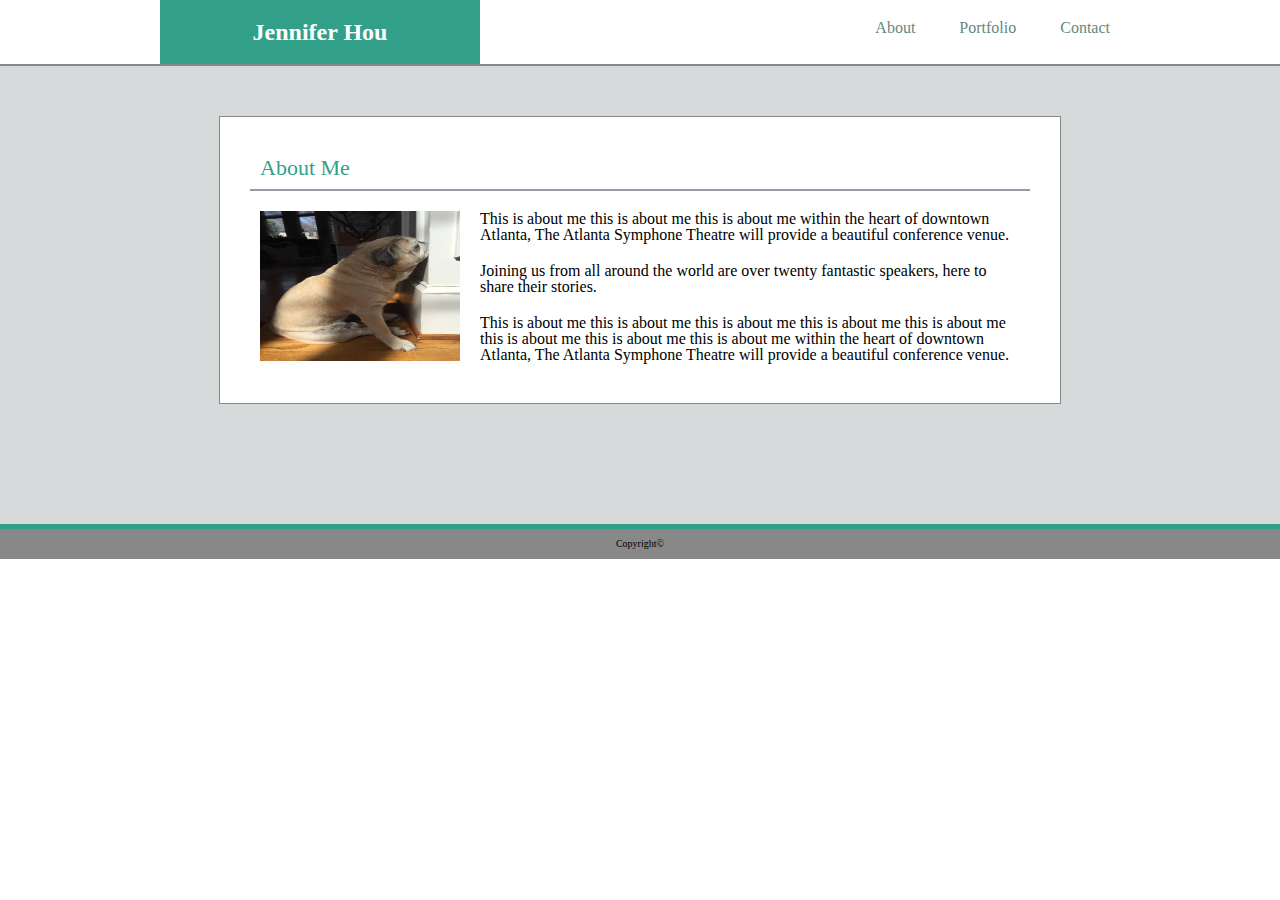
==== index.html @ 9ab37887 "initial site files" ====
<!DOCTYPE html>
<html lang="en">

  <head>
    <meta charset="utf-8">
    <title>Basic Portfolio</title>
    <link rel="stylesheet" href="assets/css/reset.css">
    <link rel="stylesheet" href="assets/css/style.css">
  </head>

  <body>

    <!-- Header -->

    <header class="group">

      <h1 class="logo">Jennifer Hou</h1>

      <nav class="nav">
        <ul>
          <li><a href="index.html">About</a></li>
          <li><a href="portfolio.html">Portfolio</a></li>
          <li><a href="contact.html">Contact</a></li>
        </ul>
      </nav>

    </header>

    <section class="container group">
      <div class="box">

        <!-- About Me -->
        <div class="box-top">
          <h2>About Me</h2>
        </div>
 
        <div>
          <img src="assets/images/IMG.JPG" alt="About Me">
          <p>This is about me this is about me this is about me within the heart of downtown Atlanta, The Atlanta Symphone Theatre will provide a beautiful conference venue.</p>
          <p>Joining us from all around the world are over twenty fantastic speakers, here to share their stories.</p>
          <p>This is about me this is about me this is about me this is about me this is about me this is about me this is about me this is about me within the heart of downtown Atlanta, The Atlanta Symphone Theatre will provide a beautiful conference venue.</p>
          
        </div>  

      </div>
    </section>

    <!-- Footer -->

    <footer class="group">

      <small>Copyright&copy; </small>

    </footer>

  </body>
</html>
---- assets/css/style.css ----
header {
    border-bottom: 2px solid #888888;
}

header::after {
    content: "";
    display: block;
    clear: both;
}

h1 {
    background-color: #32a088;
    width: 280px;
    color: white;
    padding: 20px;
    margin: 0 160px;
    text-align: center;
    font-size: 24px;
    font-weight: 700;
    float: left;
}

.nav {
    text-align: right;
}

.nav li {
   position: relative;
   right: 150px;
   display: inline-block;
   margin: 20px;
}

.group {

}

.container {
    background-color: #d6dada;
    padding: 50px 160px 120px 160px;
}

.box {
    border: 1px solid #888888;
    background-color: white;
    width: 800px;
    padding: 20px;
    margin: 0 auto;
}

.box-top {
    border-bottom: 2px solid #9799a7;
    padding: 10px;
    margin: 10px;
}

h2 {
    background-color: white;
    color: #32a088;
    font-size: 22px;
    text-align: left;
    text-transform: 800;
}

img {
    height: 150px;
    width: 200px;
    margin: 0 20px;
    float: left;
}

p {
    margin: 20px;
}

a {
    color: #648880;
    text-decoration: none;
  }

a:hover {
    color: #a9b2b9;
  }

footer {
    background-color: #888888;
    padding: 10px;
    font-size: 10px;
    text-align: center;
    border-top: 5px solid #32a088;
}
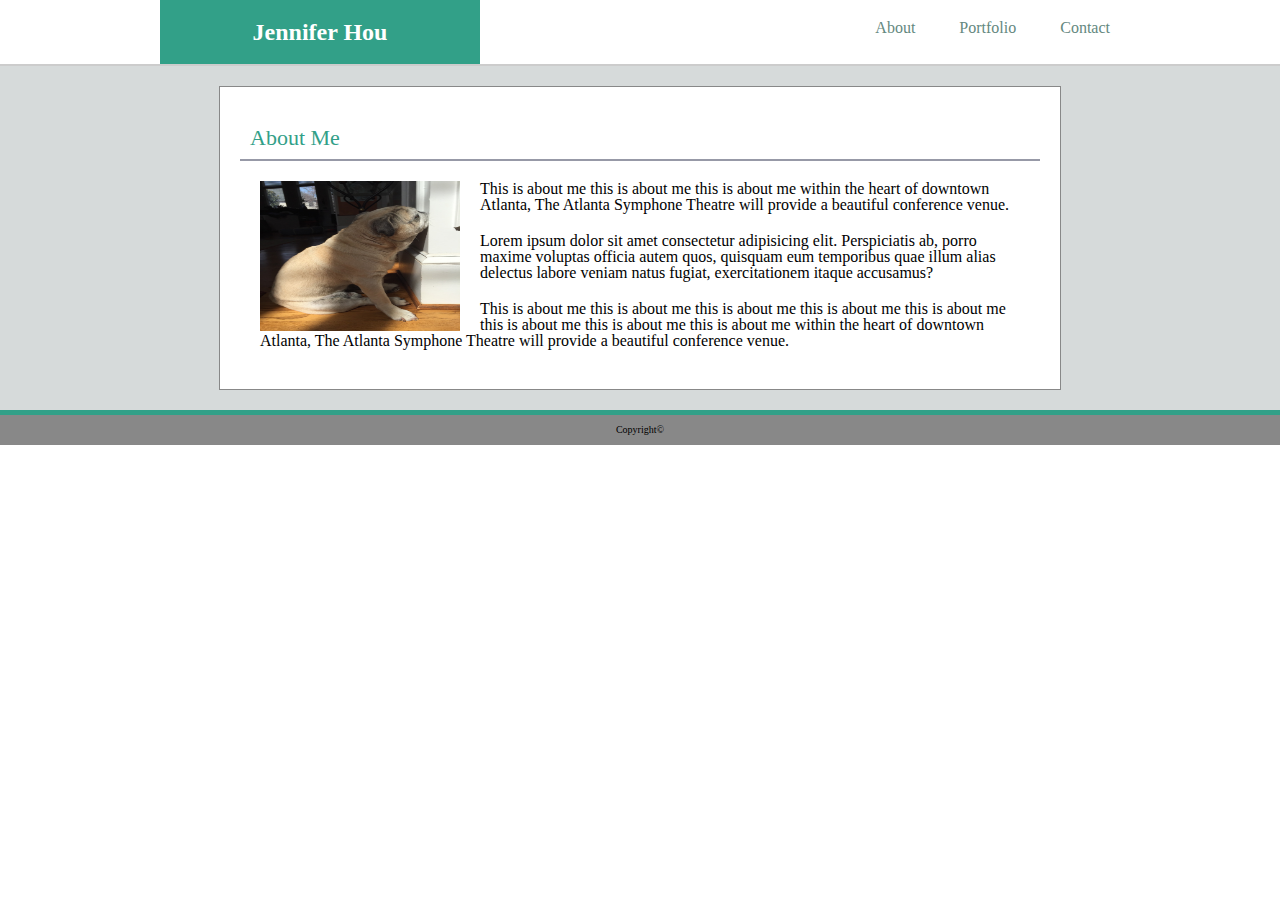
==== commit 94479d11: "modified contact" ====
--- a/index.html
+++ b/index.html
@@ -12,18 +12,19 @@
 
     <!-- Header -->
 
-    <header class="group">
+    <header>
+      <div class="group">
+          <h1 class="logo">Jennifer Hou</h1>
 
-      <h1 class="logo">Jennifer Hou</h1>
-
-      <nav class="nav">
-        <ul>
-          <li><a href="index.html">About</a></li>
-          <li><a href="portfolio.html">Portfolio</a></li>
-          <li><a href="contact.html">Contact</a></li>
-        </ul>
-      </nav>
-
+          <nav class="nav">
+            <ul>
+              <li><a href="index.html">About</a></li>
+              <li><a href="portfolio.html">Portfolio</a></li>
+              <li><a href="contact.html">Contact</a></li>
+            </ul>
+          </nav>
+      </div>
+      
     </header>
 
     <section class="container group">
@@ -37,7 +38,7 @@
         <div>
           <img src="assets/images/IMG.JPG" alt="About Me">
           <p>This is about me this is about me this is about me within the heart of downtown Atlanta, The Atlanta Symphone Theatre will provide a beautiful conference venue.</p>
-          <p>Joining us from all around the world are over twenty fantastic speakers, here to share their stories.</p>
+          <p>Lorem ipsum dolor sit amet consectetur adipisicing elit. Perspiciatis ab, porro maxime voluptas officia autem quos, quisquam eum temporibus quae illum alias delectus labore veniam natus fugiat, exercitationem itaque accusamus?</p>
           <p>This is about me this is about me this is about me this is about me this is about me this is about me this is about me this is about me within the heart of downtown Atlanta, The Atlanta Symphone Theatre will provide a beautiful conference venue.</p>
           
         </div>  
--- a/assets/css/style.css
+++ b/assets/css/style.css
@@ -1,5 +1,6 @@
 header {
-    border-bottom: 2px solid #888888;
+    overflow: auto;
+    border-bottom: 2px solid #cccccc;
 }
 
 header::after {
@@ -37,7 +38,8 @@
 
 .container {
     background-color: #d6dada;
-    padding: 50px 160px 120px 160px;
+    padding: 20px 160px 20px 160px;
+    margin: 0 auto;
 }
 
 .box {
@@ -51,7 +53,7 @@
 .box-top {
     border-bottom: 2px solid #9799a7;
     padding: 10px;
-    margin: 10px;
+    margin: 10px 0;
 }
 
 h2 {
@@ -88,4 +90,9 @@
     font-size: 10px;
     text-align: center;
     border-top: 5px solid #32a088;
+}
+
+input {
+    width: 800px;
+    margin: 0 auto;
 }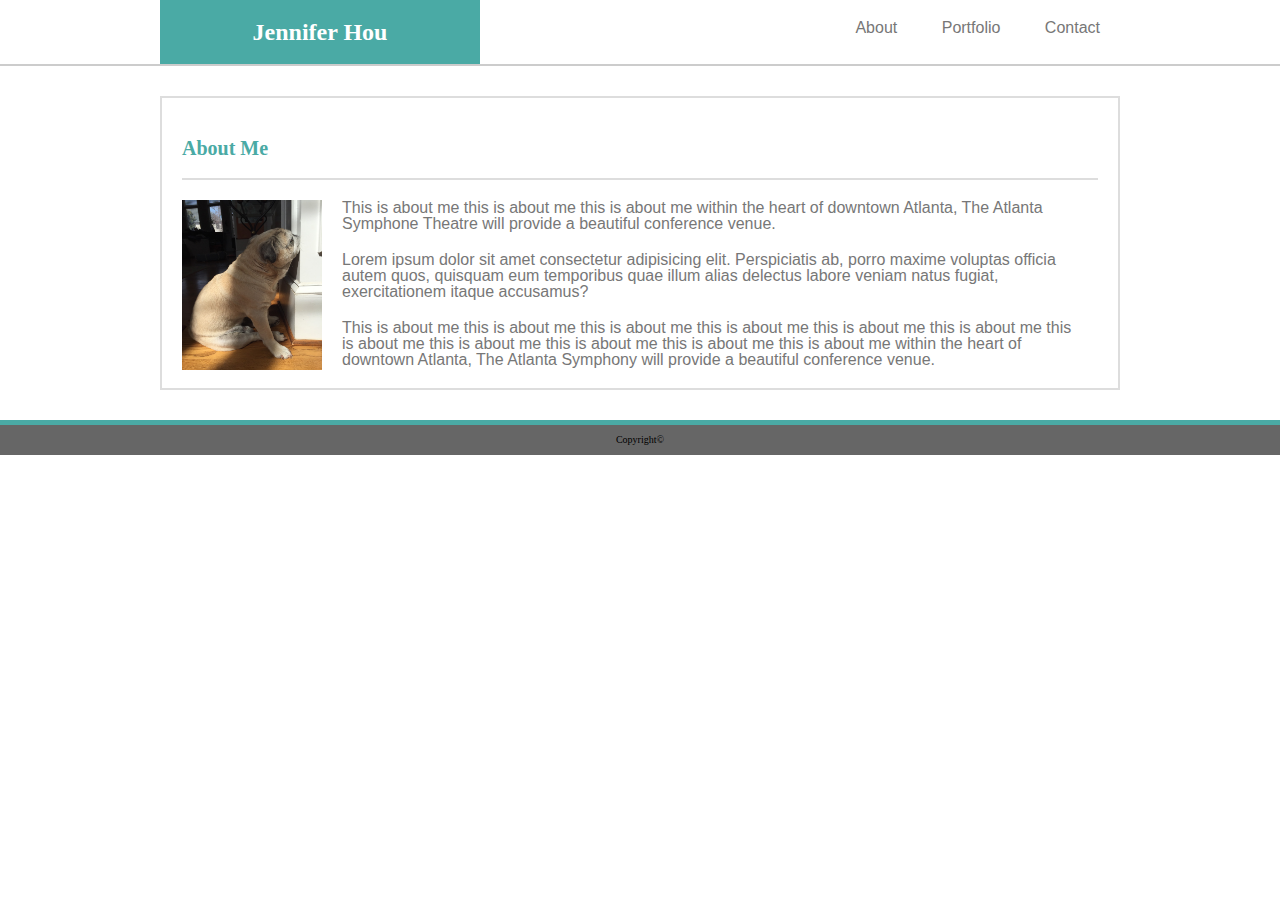
==== commit e429ad70: "modified porfolio" ====
--- a/index.html
+++ b/index.html
@@ -27,28 +27,28 @@
       
     </header>
 
-    <section class="container group">
-      <div class="box">
-
+    <main>
+      <div class="container">
+          
         <!-- About Me -->
         <div class="box-top">
           <h2>About Me</h2>
         </div>
- 
-        <div>
+       
+        <div class="box">
           <img src="assets/images/IMG.JPG" alt="About Me">
           <p>This is about me this is about me this is about me within the heart of downtown Atlanta, The Atlanta Symphone Theatre will provide a beautiful conference venue.</p>
           <p>Lorem ipsum dolor sit amet consectetur adipisicing elit. Perspiciatis ab, porro maxime voluptas officia autem quos, quisquam eum temporibus quae illum alias delectus labore veniam natus fugiat, exercitationem itaque accusamus?</p>
-          <p>This is about me this is about me this is about me this is about me this is about me this is about me this is about me this is about me within the heart of downtown Atlanta, The Atlanta Symphone Theatre will provide a beautiful conference venue.</p>
+          <p>This is about me this is about me this is about me this is about me this is about me this is about me this is about me this is about me this is about me this is about me this is about me within the heart of downtown Atlanta, The Atlanta Symphony will provide a beautiful conference venue.</p>               
+        </div>  
           
-        </div>  
-
       </div>
-    </section>
+    
+    </main>
 
     <!-- Footer -->
 
-    <footer class="group">
+    <footer>
 
       <small>Copyright&copy; </small>
 
--- a/assets/css/style.css
+++ b/assets/css/style.css
@@ -1,4 +1,5 @@
 header {
+    background-color: #ffffff;
     overflow: auto;
     border-bottom: 2px solid #cccccc;
 }
@@ -9,15 +10,38 @@
     clear: both;
 }
 
-h1 {
-    background-color: #32a088;
+h1,
+h2 {
+    font-family: Georgia, Times, 'Times New Roman', Times, serif;
+}
+
+nav, 
+p {
+    font-family: Arial, 'Helvetica Neue', Helvetica, sans-serif;
+}
+
+.group {
+    background-color: #ffffff;
+    margin: 0 auto;
+    width: 960px;
+}
+
+.container {
+    background-color: #ffffff;
+    border: 2px solid #dddddd;  
+    box-sizing: border-box;
+    margin: 30px auto;
+    width: 960px;
+}
+
+.logo {
+    background-color: #4aaaa5;
     width: 280px;
-    color: white;
+    color: #ffffff;
     padding: 20px;
-    margin: 0 160px;
     text-align: center;
     font-size: 24px;
-    font-weight: 700;
+    font-weight: 900;
     float: left;
 }
 
@@ -26,73 +50,79 @@
 }
 
 .nav li {
-   position: relative;
-   right: 150px;
    display: inline-block;
-   margin: 20px;
-}
-
-.group {
-
-}
-
-.container {
-    background-color: #d6dada;
-    padding: 20px 160px 20px 160px;
-    margin: 0 auto;
+   padding: 20px;
+   
 }
 
 .box {
-    border: 1px solid #888888;
-    background-color: white;
-    width: 800px;
-    padding: 20px;
-    margin: 0 auto;
+    margin: 20px;
 }
-
 .box-top {
-    border-bottom: 2px solid #9799a7;
-    padding: 10px;
-    margin: 10px 0;
+    border-bottom: 2px solid #dddddd;
+    margin: 20px;
 }
 
 h2 {
-    background-color: white;
-    color: #32a088;
-    font-size: 22px;
+    color: #4aaaa5;
+    font-size: 20px;
     text-align: left;
-    text-transform: 800;
+    font-weight: 900;
+    padding: 20px 0;
 }
 
 img {
-    height: 150px;
-    width: 200px;
-    margin: 0 20px;
+    height: 170px;
+    width: 140px;
+    margin-right: 20px;
+    margin-bottom: 20px;
     float: left;
 }
 
 p {
+    color: #777777;
     margin: 20px;
 }
 
 a {
-    color: #648880;
+    color: #777777;
     text-decoration: none;
   }
 
 a:hover {
-    color: #a9b2b9;
+    color: #4aaaa5;
   }
 
 footer {
-    background-color: #888888;
+    background-color: #666666;
     padding: 10px;
     font-size: 10px;
     text-align: center;
-    border-top: 5px solid #32a088;
+    border-top: 5px solid #4aaaa5;
 }
 
-input {
-    width: 800px;
-    margin: 0 auto;
-}+h3 {
+    padding: 10px 0;
+}
+#name,
+#email,
+#message {
+    width: 900px;
+}
+
+#name,
+#email {
+    height: 30px;
+}
+
+#message {
+    height: 120px;
+}
+
+button {
+    background-color: #4aaaa5;
+    color: #ffffff;
+    margin: 20px 0;
+    padding: 10px 20px;
+    font-size: 16px;
+}
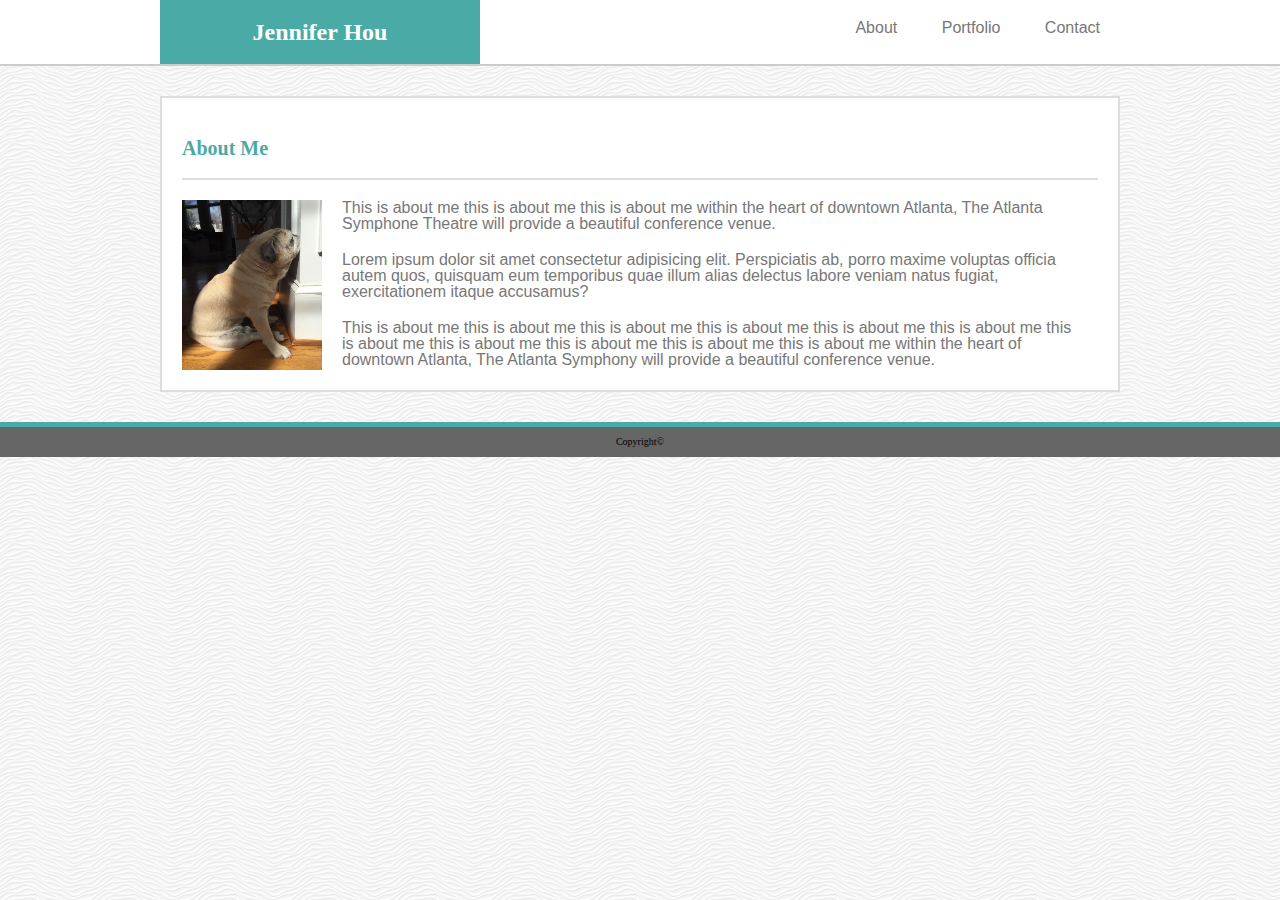
==== commit 606ba245: "finished project" ====
--- a/index.html
+++ b/index.html
@@ -36,7 +36,7 @@
         </div>
        
         <div class="box">
-          <img src="assets/images/IMG.JPG" alt="About Me">
+          <img id="profile-pic" src="assets/images/IMG.JPG" alt="About Me">
           <p>This is about me this is about me this is about me within the heart of downtown Atlanta, The Atlanta Symphone Theatre will provide a beautiful conference venue.</p>
           <p>Lorem ipsum dolor sit amet consectetur adipisicing elit. Perspiciatis ab, porro maxime voluptas officia autem quos, quisquam eum temporibus quae illum alias delectus labore veniam natus fugiat, exercitationem itaque accusamus?</p>
           <p>This is about me this is about me this is about me this is about me this is about me this is about me this is about me this is about me this is about me this is about me this is about me within the heart of downtown Atlanta, The Atlanta Symphony will provide a beautiful conference venue.</p>               
--- a/assets/css/style.css
+++ b/assets/css/style.css
@@ -1,3 +1,7 @@
+body {
+    background-image: url("white-waves.png");
+}
+
 header {
     background-color: #ffffff;
     overflow: auto;
@@ -32,6 +36,8 @@
     box-sizing: border-box;
     margin: 30px auto;
     width: 960px;
+    overflow: auto;
+    
 }
 
 .logo {
@@ -71,7 +77,7 @@
     padding: 20px 0;
 }
 
-img {
+#profile-pic {
     height: 170px;
     width: 140px;
     margin-right: 20px;
@@ -104,6 +110,7 @@
 h3 {
     padding: 10px 0;
 }
+
 #name,
 #email,
 #message {
@@ -126,3 +133,62 @@
     padding: 10px 20px;
     font-size: 16px;
 }
+
+.image {
+    height: 100%;
+    width: 100%;
+    position: relative;
+}
+
+.pic {
+    height: 250px;
+    width: 300px;
+    margin: 10px;
+    z-index: -1;
+}
+
+.pic-hangman {
+    float: left;
+}
+
+.hangman,
+.rpg,
+.game,
+.widget,
+.rps {
+    position: absolute;
+    width: 300px;
+    height: 60px;
+    background-color: #4aaaa5;
+    color: #ffffff;
+    margin: 10px;
+    text-align: center;
+}
+.hangman {
+    top: 180px;
+}
+.rpg {
+    top: 180px;
+    left: 320px;
+}
+.game {
+    top: 455px;
+    
+}
+.widget {
+    top: 455px;
+    left: 320px;
+}
+.rps {
+    top: 725px;
+}
+/*
+.banner {
+    width: 330px;
+    height: 80px;
+    background-color: #4aaaa5;
+    color: #ffffff;
+   z-index: 1;
+}
+
+*/